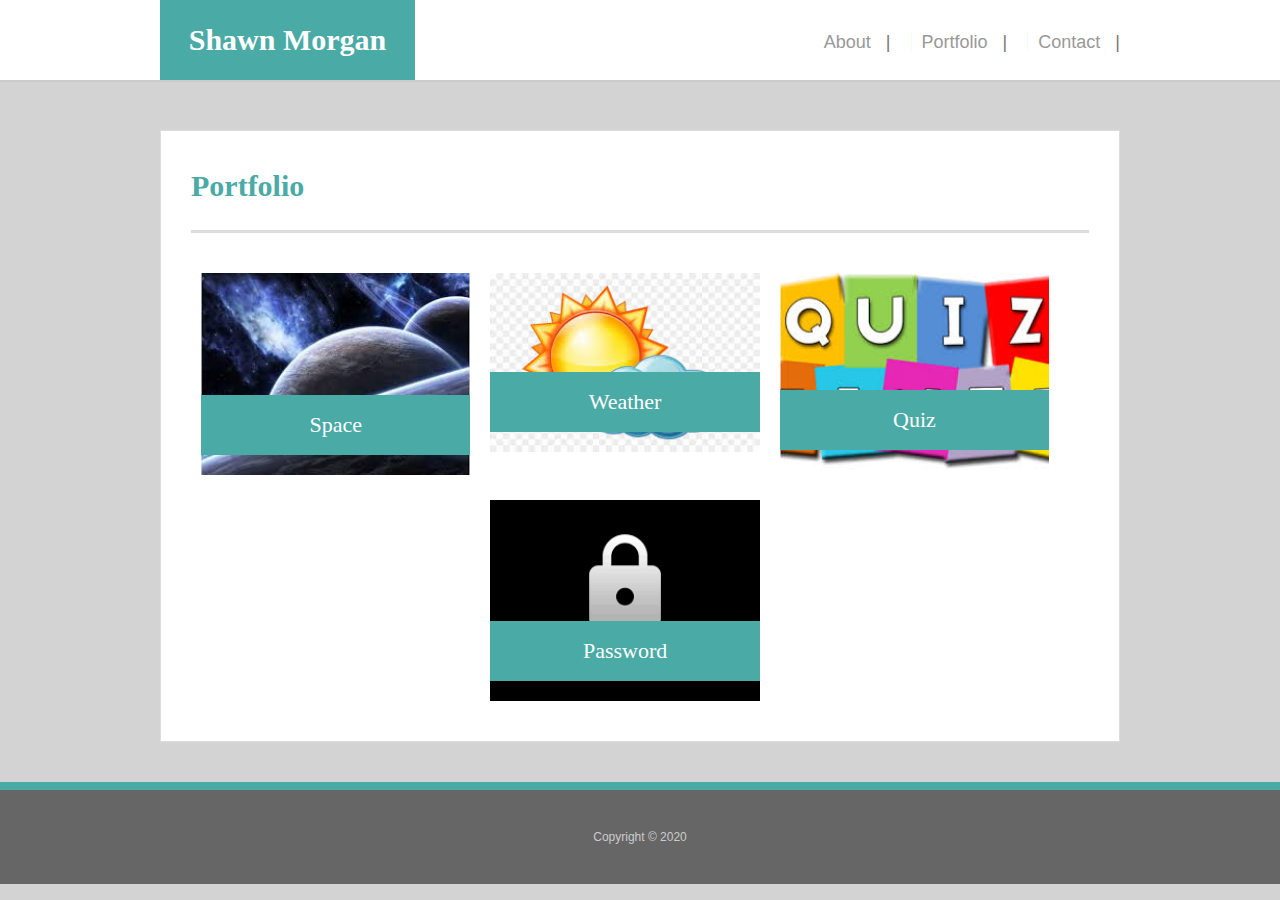
==== portfolio.html @ 9b28f6ed "updates to portfolio" ====
<!DOCTYPE HTML>
<HTML lang="en-us">

<head>
    <meta charset="UTF-8">
    <!--document responsiveness-->
    <meta name="viewport" content="width=device-width, initial-scale=1.0">
    <!--title-->
    <Title>My Portfolio</Title>
    <!--style and reset-->
    <link rel="stylesheet" type="text/css" href="assets/css/reset.css">
    <link rel="stylesheet" type="text/css" href="assets/css/style.css">
</head>

<body>
    <header>
        <!--This is the container with all of the content-->
        <div class="container">
            <!-- This is a link -->
            <a href="index.html" id="logo">Shawn Morgan</a>
            <!-- This is the navigation-->
            <nav>
                <a href="index.html">About</a>|
                <a href="portfolio.html">Portfolio</a>|
                <a href="contact.html">Contact</a>|
            </nav>
        </div>
    </header>
    <!-- This is the white area with the written content -->
    <div id="main-container" class="container">
        <!-- Start main section -->
        <section class="main">
            <!--portfolio page heading-->
            <h1>Portfolio</h1>
            <!--space project 1-->
            <div class="work">
                <a href="https://shawn-morgan.github.io/Space-Enthusiast/"><img src="assets/images/space.jfif" class="port" alt="space"></a>
                <h3>Space</h3>
            </div>

            <!--weather dashboard-->
            <div class="work">
                <a href="https://shawn-morgan.github.io/Weather-Dashboard/"><img src="assets/images/weather.jfif" class="port" alt="weather"></a>
                <h3>Weather</h3>
            </div>

            <!--code quiz-->
            <div class="work">
                <a href="https://shawn-morgan.github.io/Code-Quiz/"><img src="assets/images/quiz2.jfif" class="port" alt="code quiz"></a>
                <h3>Quiz</h3>
            </div>

            <!--password generator-->
            <div class="work">
                <a href="https://shawn-morgan.github.io/Code-Quiz/"><img src="assets/images/password.png" class="port" alt="password"></a>
                <h3>Password</h3>
            </div>

            <!-- End main section -->
        </section>
    </div>

    <footer>
        <p>Copyright &copy; 2020</p>
    </footer>

</body>

</HTML>
---- assets/css/style.css ----
/*universal selector*/
* {
    box-sizing: border-box;
}
/*body style*/
body {
    /*background-image: url("../images/gravel/gravel.png");*/
    background-color: lightgrey;
    font-size: 18px;
    line-height: 34px;
    font-family: 'Arial', 'Helvetica Neue', Helvetica, sans-serif;
    color: #777777;
}
/* Wrapper changed to "container" for testing and formatting change*/

.container {
    width: 100%;
    max-width: 960px;
    margin: 0 auto; 
    clear: both;
}
/* This is style for the header */
header {     
    background-color: #ffffff;
    margin: 0 0 30px;
    z-index: 99;
    overflow: auto;
    border-bottom: 2px solid #cccccc;
    position: fixed;
    width: 100%;
}

/* This now styles the h1 within the header */

#logo {
    width: 255px;
    height: 80px;
    background: #4aaaa5;
    float: left;
    font-family: 'Georgia', Times, Times New Roman, serif;
    text-align: center;
    line-height: 80px;
    color: #fff;
    font-weight: 700;
    font-size: 30px;
    text-decoration: none;
}
/* This is style for the nav */
nav {
    float: right;
    margin-top: 25px;
}
/* This is style for the nav links */

nav a { 
    color: #999999;
    text-decoration: none;
    margin-left: 15px;
    display: inline-block;
    border-left: 1px solid #eeffee;
    padding-left: 10px;
    padding-right: 15px;
    line-height: 18px;
}
/* Removes border to firsrt child only */ 

nav a:first-child {
    border-left: 0 none;
}
/* General styling for h1, h2, h3 */

h1, h2, h3, p {
    margin-bottom: 20px;
}
/* Removes bottom margin from all p elements */ 

p:last-child {
    margin-bottom: 0;
}
/* This styles h1, h2, h3  elements only */
h1, h2, h3 {
    font-family: 'Georgia', Times, Times New Roman, serif;
    font-weight: 700;
    color: #4aaaa5;
}
/* This styles all other h1 elements */
h1 {
    font-size: 30px;
    line-height: 49px;
    border-bottom: 3px solid #ddd;
    padding-bottom: 20px;
}
/* This styles all other h2, h3  elements only */
h2, h3 {
    font-size: 22px;
}
/* This styles the main-container id */
#main-container {
    padding-top: 130px;
}
/* This styles the main id */
.main {
    background: #ffffff;
    padding: 30px;
    margin: 0 0 40px 0;
    width: 100%;
    max-width: 960px;
    float: left;
    border: 1px solid #dddddd;
}
/* Styles portfolio photo the same as the profile photo */ 
.port {
    width: 300px;
    height: auto;
    margin-top: 10px; 
    float: left; 
    margin-right: 25px;
}
/* Styles div that encapsulate portfolio photos and their headings */ 

.work {
    width: 30%;
    overflow: auto;
    position: relative; 
    float: left; 
    margin: 10px 10px;
}
/* Selects element within a class */ 

.work img {
    width: 100%; 
    border: 0 none;
}
/* Selects element within a class */ 

.work h3 {
    border-bottom: 0; 
    background-color: #4aaaa5;
    color: #ffffff;
    text-align: center; 
    position: absolute; 
    bottom: 20px; 
    padding: 15px; 
    width: 100%;
    line-height: 30px;
    margin-bottom: 0;
    font-weight: 300; 
}
/* Selects element within an id */ 

#contact-form ul {
    margin-bottom: 20px;
}
/* Selects element within an id */ 

#contact-form li {
    margin-bottom: 10px;
}
/* Selects specific input types */ 

label, 
input[type=text],
input[type=email],
textarea {
    display: block; 
    width: 100%;
}
/* Selects specific input types */ 

input[type=text],
input[type=email],
textarea {
    height: 35px;
    border: 1px solid #ddd;
    padding: 0 10px;
    font-size: 14px;
}
/* Styles the height of the text area */ 
textarea {
    height: 200px;
}
/* Selects specific input types */ 

input[type=submit] {
    background-color: #4aaaa5;
    border: 0 none;
    color: #ffffff;
    font-size: 18px;
    padding: 10px 30px;
}
/* Styles Sticky Footer */ 
footer {
    background-color: #666666;
    padding: 30px 0;
    clear: both;
    border-top: 8px solid #4aaaa5;
    color: #ccc;
    font-size: 12px; 
    text-align: center;
    position: sticky;
    bottom: 0;
    z-index: 2;
}
/* Start Media Query */
/* A Media Query max-width: 980px */
@media screen and (max-width: 980px) {
    /* Resized content to fit 980px  */
        .container {
            max-width: 980px;
        }
    /* Resized main-content to fit 980px  */
        .main {
            width: 80%;
            margin-left: 10%; 
            margin-right: 10%; 
        }
        /* Moves logo */
        #logo { 
            margin-left: 10%;
    }
    /* Moves Nav  */
    nav {
        margin-right: 10%;
    }
    
    }
    
    /* A Media Query max-width: 786px */
    @media screen and (max-width: 786px) {
    /* Resized content to fit 786px  */
        .container {
            max-width: 786px;
        }
    /* Resized main-content to fit 786px  */
        .main {
            width: 80%;
            margin: 10%; 
        }
    /* Moves Nav  */
        nav {
            margin-right: 10%;
        }
    /* Respositions photo on portfolio page  */
        .work {
            width: 40%;
            margin-left: 5%;
            margin-right: 5%;
        }
        }
        
    /* A Media Query max-width: 640px */
    @media screen and (max-width: 640px) {
     /* Resized content to fit 640px  */
        .container {
            min-width: 640px;
        }
    /* Resized main-content to fit 640px  */
        .main {
            width: 80%;
            margin: 10%; 
        }
    /* Moves logo  */
        #logo { position: static;
            margin: 0 auto;
            margin-bottom: 20px;
            width: 100%;
        }
    /* Moves Nav  */
        nav {
            margin-left: 24%;
            margin-right: 24%;
        }
    /* Resizes photo and label heading */
        .work {
            width: 50%;
            margin-left: 25%;
            margin-right: 25%;
        }
    /* Selects element within a class */ 
    /* Moves label and photo */ 
        .work h3 {
            padding: 10px; 
        }
    /* Resizes footer */
        footer {
            min-width: 640px;
        }
    }
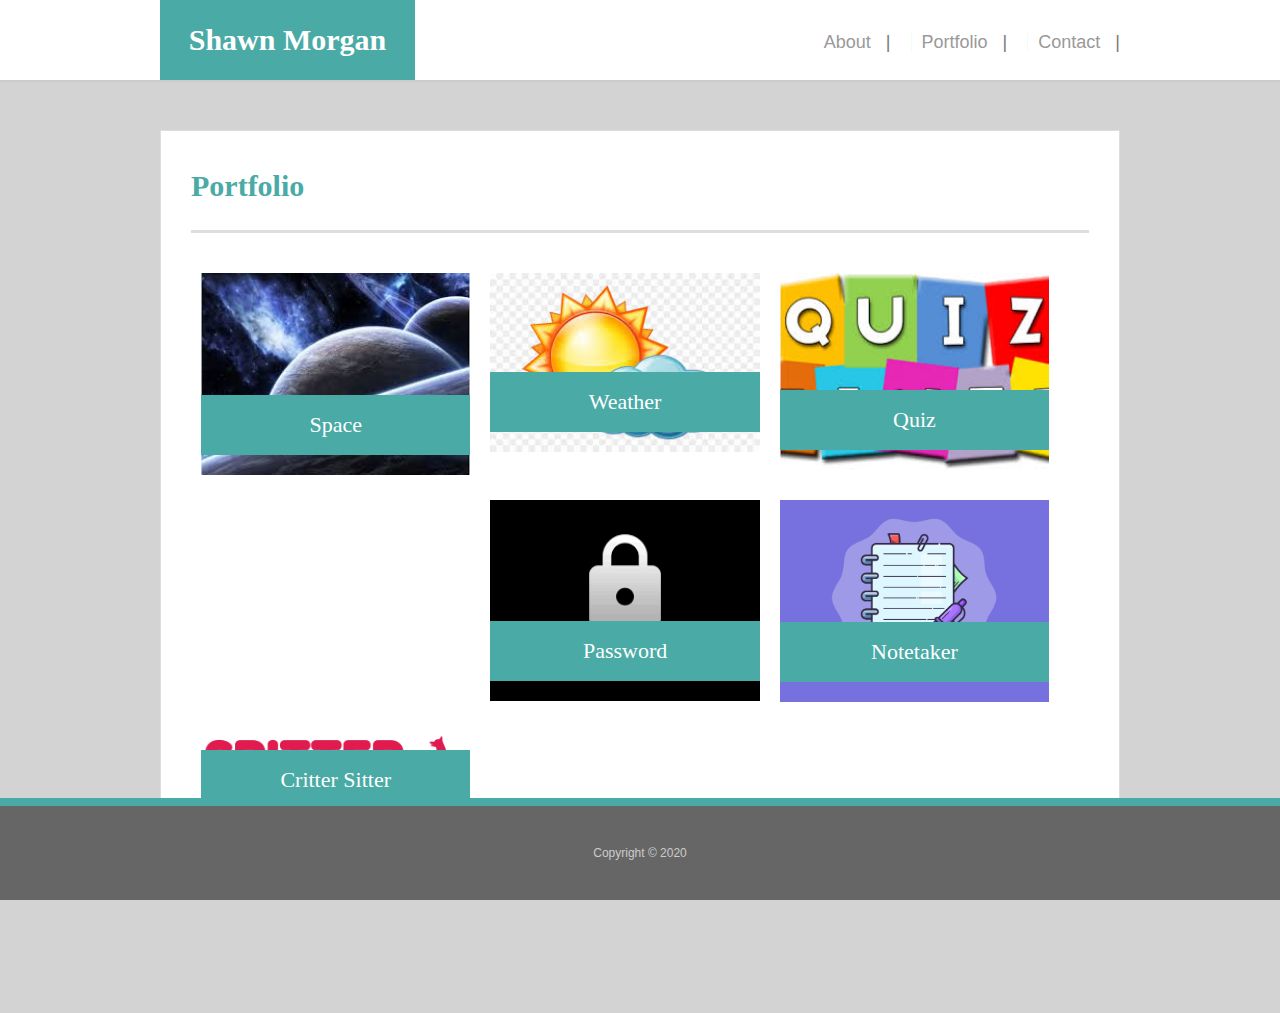
==== commit 8a2e0b03: "added projects and realigned to appropriate repo" ====
--- a/portfolio.html
+++ b/portfolio.html
@@ -52,8 +52,26 @@
 
             <!--password generator-->
             <div class="work">
-                <a href="https://shawn-morgan.github.io/Code-Quiz/"><img src="assets/images/password.png" class="port" alt="password"></a>
+                <a href="https://shawn-morgan.github.io/Password-Generator/"><img src="assets/images/password.png" class="port" alt="password"></a>
                 <h3>Password</h3>
+            </div>
+
+            <!--Note Taker via Heroku-->
+            <div class="work">
+                <a href="https://guarded-ravine-93517.herokuapp.com/"><img src="assets/images/notetaker.png" class="port" alt="notetaker"></a>
+                <h3>Notetaker</h3>
+            </div>
+
+            <!--Eat Burger via Heroku-->
+            <!-- <div class="work">
+                <a href=""><img src="" class="port" alt="eat burger app"></a>
+                <h3>Eat Burger</h3>
+            </div> -->
+
+            <!--Critter Sitter via Heroku-->
+            <div class="work">
+                <a href="https://afternoon-brushlands-34156.herokuapp.com/"><img src="assets/images/CritterSitterLogo-V.png" class="port" alt="critter sitter"></a>
+                <h3>Critter Sitter</h3>
             </div>
 
             <!-- End main section -->
--- a/assets/css/style.css
+++ b/assets/css/style.css
@@ -62,7 +62,7 @@
     padding-right: 15px;
     line-height: 18px;
 }
-/* Removes border to firsrt child only */ 
+/* Removes border to first child only */ 
 
 nav a:first-child {
     border-left: 0 none;
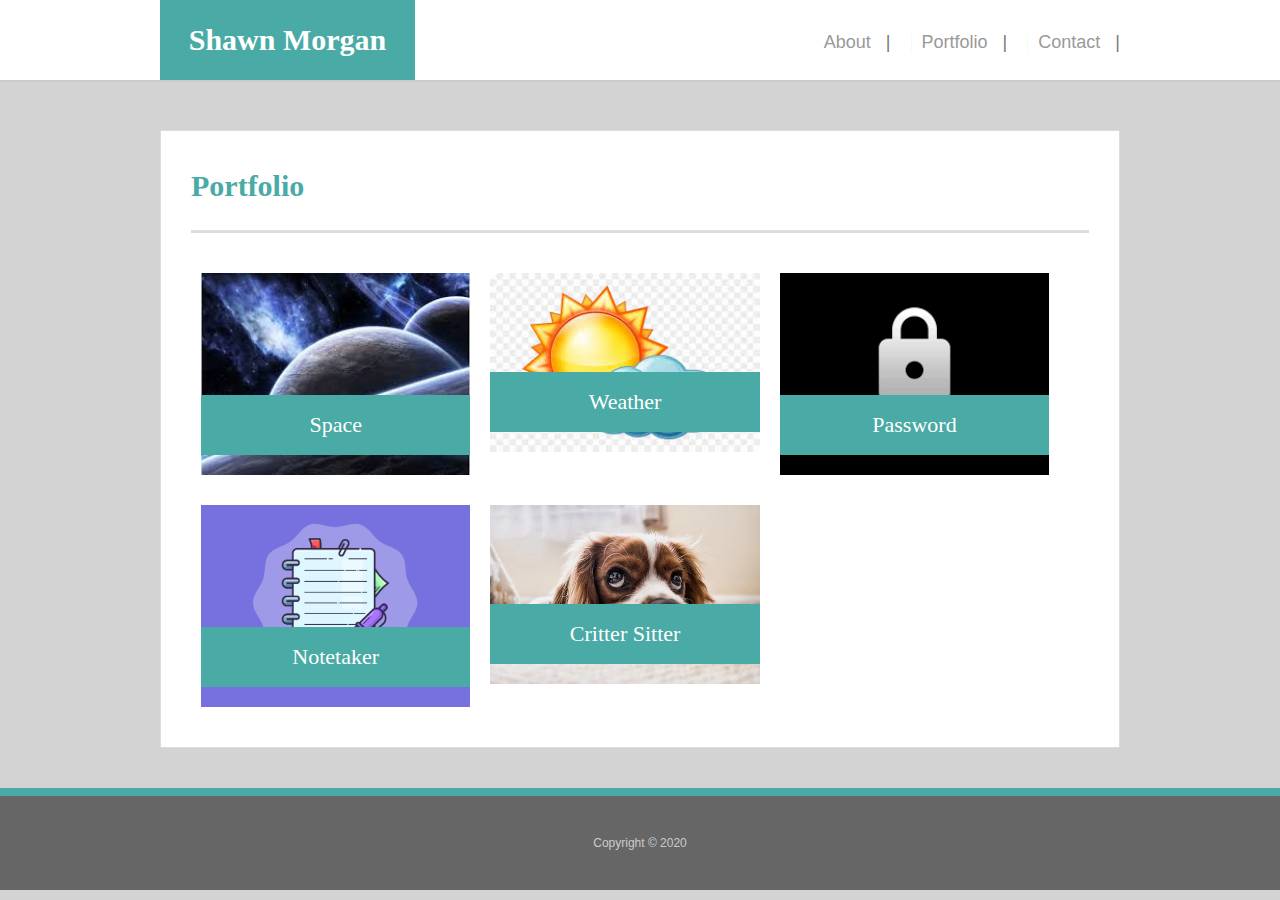
==== commit 342eae5c: "updated projects and some formating" ====
--- a/portfolio.html
+++ b/portfolio.html
@@ -45,10 +45,10 @@
             </div>
 
             <!--code quiz-->
-            <div class="work">
+            <!-- <div class="work">
                 <a href="https://shawn-morgan.github.io/Code-Quiz/"><img src="assets/images/quiz2.jfif" class="port" alt="code quiz"></a>
                 <h3>Quiz</h3>
-            </div>
+            </div> -->
 
             <!--password generator-->
             <div class="work">
@@ -70,7 +70,7 @@
 
             <!--Critter Sitter via Heroku-->
             <div class="work">
-                <a href="https://afternoon-brushlands-34156.herokuapp.com/"><img src="assets/images/CritterSitterLogo-V.png" class="port" alt="critter sitter"></a>
+                <a href="https://afternoon-brushlands-34156.herokuapp.com/"><img src="assets/images/dog.webp" class="port" alt="critter sitter"></a>
                 <h3>Critter Sitter</h3>
             </div>
 
--- a/assets/css/style.css
+++ b/assets/css/style.css
@@ -4,14 +4,13 @@
 }
 /*body style*/
 body {
-    /*background-image: url("../images/gravel/gravel.png");*/
+    /*background-image*/
     background-color: lightgrey;
     font-size: 18px;
     line-height: 34px;
     font-family: 'Arial', 'Helvetica Neue', Helvetica, sans-serif;
     color: #777777;
 }
-/* Wrapper changed to "container" for testing and formatting change*/
 
 .container {
     width: 100%;
@@ -19,6 +18,8 @@
     margin: 0 auto; 
     clear: both;
 }
+/*960px
+
 /* This is style for the header */
 header {     
     background-color: #ffffff;
